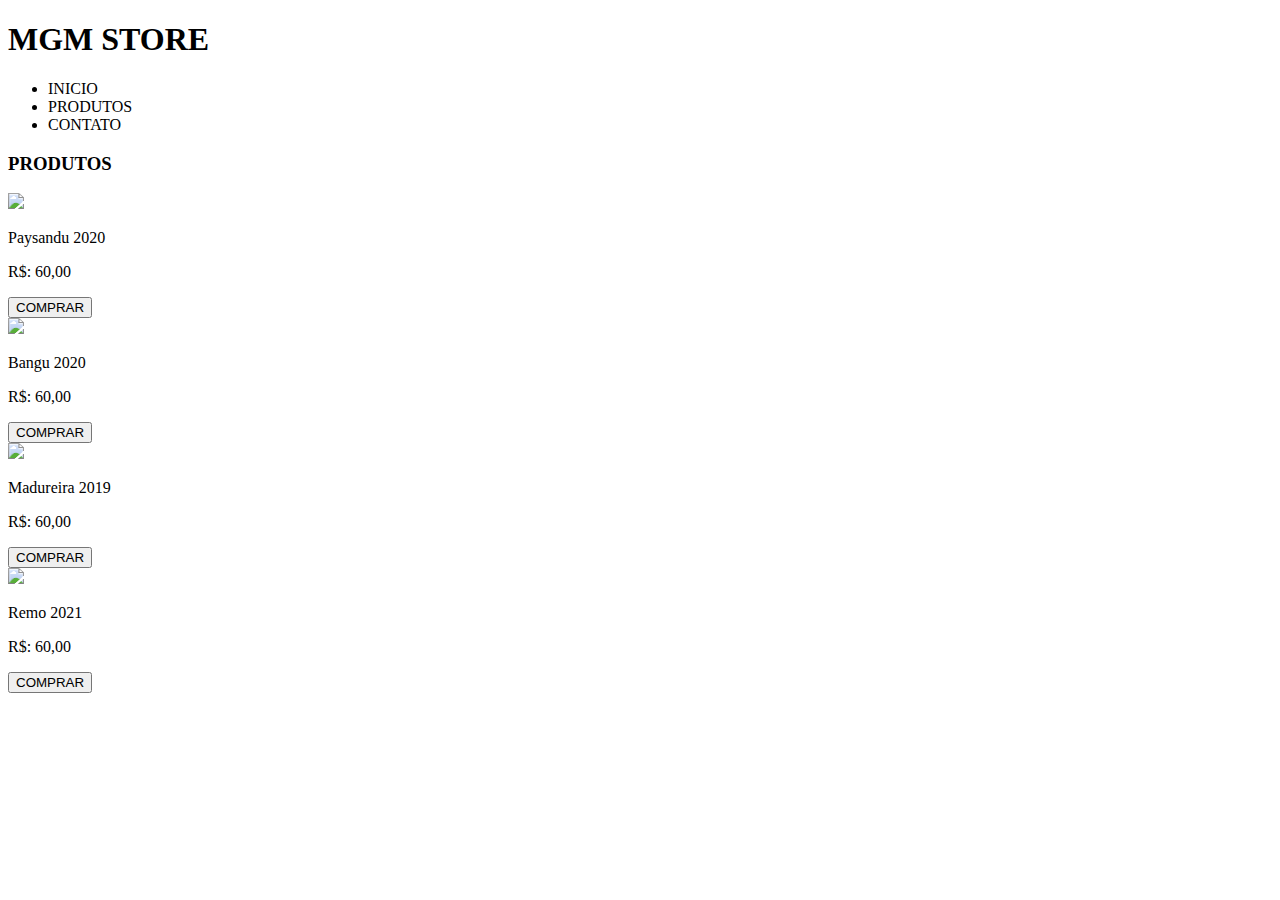
==== LojaVirtual/templates/index.html @ 26cd8efe "att" ====
<!DOCTYPE html>
<html lang="pt-br">
<head>
	<meta charset="UTF-8">
	<title>Document</title>
	<link rel="stylesheet" href="css/style.css" />
</head>
<body>

	<header class="header">
		<h1>MGM STORE</h1>

		<ul>
			<li>INICIO</li>
			<li>PRODUTOS</li>
			<li>CONTATO</li>
		</ul>

	</header>

	<main class="main">
		<h3>PRODUTOS</h3>

	<div class="content-cards">
		<div class="card">
			<img src ="imagens/paysandu.jpg" class="imagem-produto" />
			<p class="titulo">
				Paysandu 2020
			</p>
	
			<p class="valor">
				R$: 60,00
			</p>
			<button class="botao-comprar">COMPRAR</button>
	</div>
		<div class="card">
		<img src ="imagens/bangu.jpg" class="imagem-produto" />
		<p class="titulo">
			Bangu 2020
		</p>

		<p class="valor">
			R$: 60,00
		</p>
		<button class="botao-comprar">COMPRAR</button>
		</div>
		<div class="card">
			<img src ="imagens/madureira.jpg" class="imagem-produto" />
			<p class="titulo">
				Madureira 2019
			</p>
	
			<p class="valor">
				R$: 60,00
			</p>
			<button class="botao-comprar">COMPRAR</button>
			</div>
			<div class="card">
				<img src ="imagens/remo.jpg" class="imagem-produto" />
				<p class="titulo">
					Remo 2021
				</p>
		
				<p class="valor">
					R$: 60,00
				</p>
				<button class="botao-comprar">COMPRAR</button>
				</div>
	</main>

	</body>
	</html>
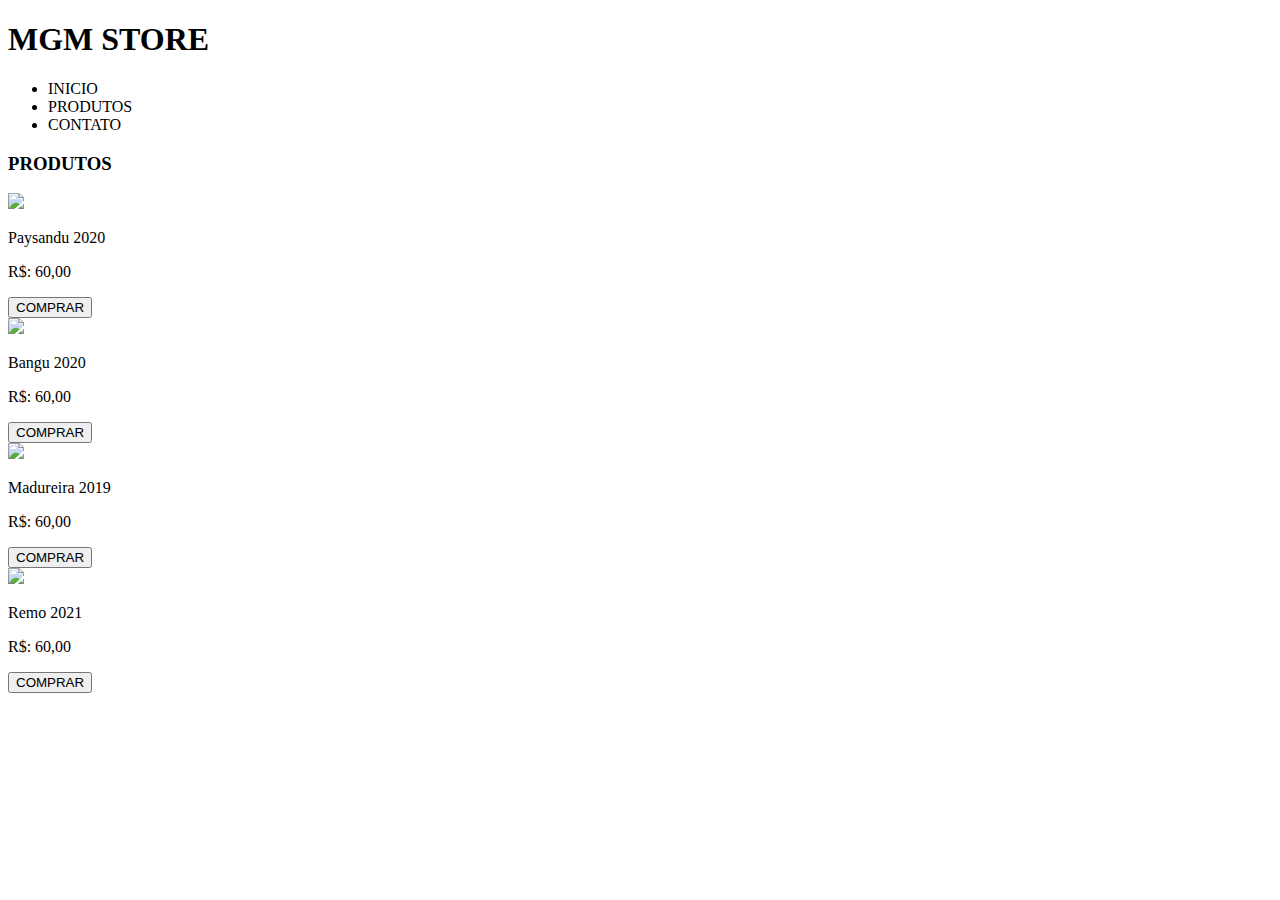
==== commit 2216a088: "statics/css" ====
--- a/LojaVirtual/templates/index.html
+++ b/LojaVirtual/templates/index.html
@@ -3,7 +3,7 @@
 <head>
 	<meta charset="UTF-8">
 	<title>Document</title>
-	<link rel="stylesheet" href="css/style.css" />
+	<link rel="stylesheet" href="/static/css/style.css" />
 </head>
 <body>
 
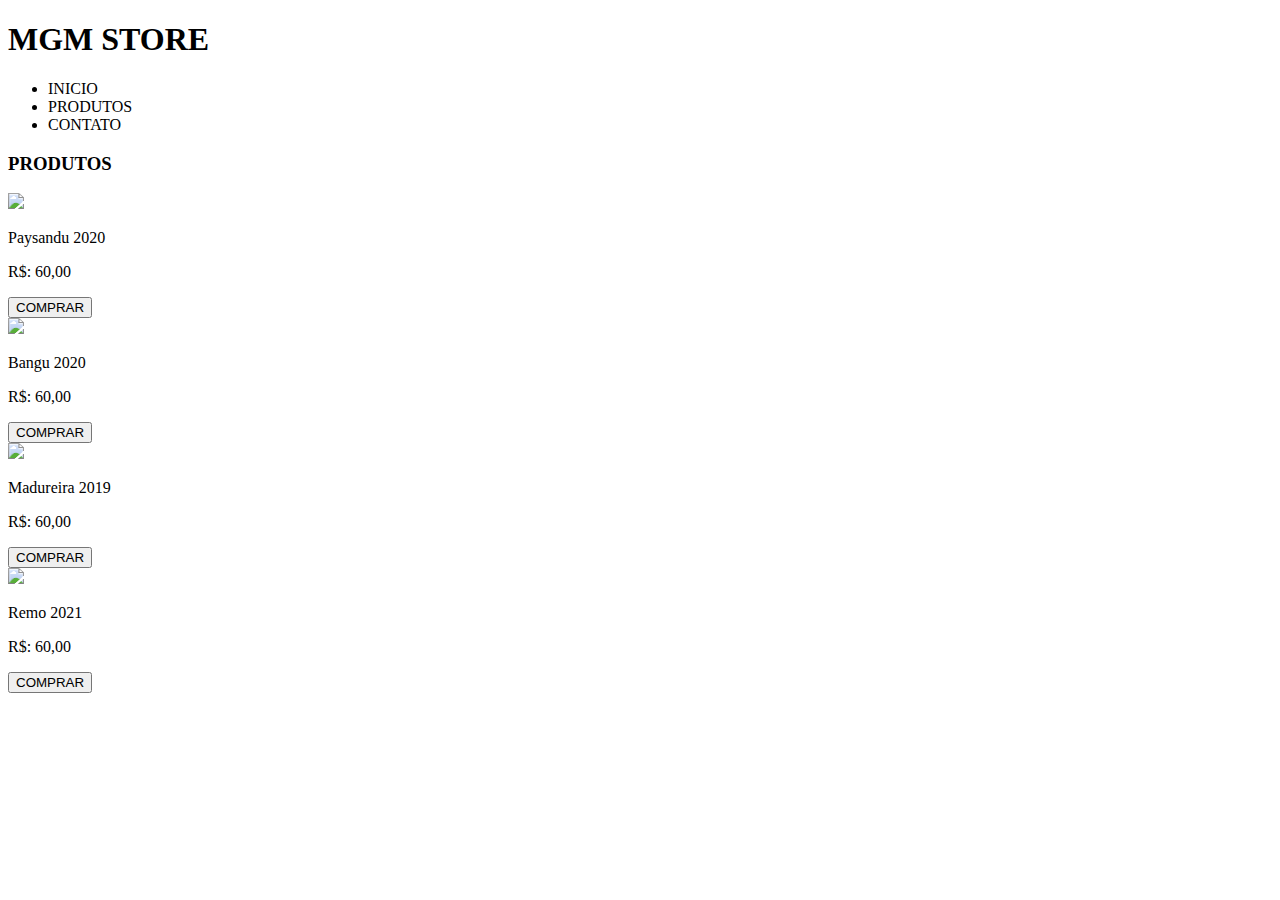
==== commit f4bb75d7: "imagens e pasta de produtos" ====
--- a/LojaVirtual/templates/index.html
+++ b/LojaVirtual/templates/index.html
@@ -23,7 +23,7 @@
 
 	<div class="content-cards">
 		<div class="card">
-			<img src ="imagens/paysandu.jpg" class="imagem-produto" />
+			<img src ="https://static.netshoes.com.br/produtos/camisa-lobo-paysandu-i-2022/08/J76-0221-008/J76-0221-008_zoom1.jpg?ts=1639761399" class="imagem-produto" />
 			<p class="titulo">
 				Paysandu 2020
 			</p>
@@ -34,7 +34,7 @@
 			<button class="botao-comprar">COMPRAR</button>
 	</div>
 		<div class="card">
-		<img src ="imagens/bangu.jpg" class="imagem-produto" />
+		<img src ="https://static.netshoes.com.br/produtos/camisa-liga-retro-bangu-1966/24/395-6150-024/395-6150-024_zoom1.jpg?ts=1647938988" class="imagem-produto" />
 		<p class="titulo">
 			Bangu 2020
 		</p>
@@ -45,7 +45,7 @@
 		<button class="botao-comprar">COMPRAR</button>
 		</div>
 		<div class="card">
-			<img src ="imagens/madureira.jpg" class="imagem-produto" />
+			<img src ="https://static.netshoes.com.br/produtos/camisa-icone-sports-madureira-i-2019/16/FTO-0029-016/FTO-0029-016_zoom1.jpg?ts=1616689464" class="imagem-produto" />
 			<p class="titulo">
 				Madureira 2019
 			</p>
@@ -56,7 +56,7 @@
 			<button class="botao-comprar">COMPRAR</button>
 			</div>
 			<div class="card">
-				<img src ="imagens/remo.jpg" class="imagem-produto" />
+				<img src ="https://static.kappabrasil.com.br/produtos/camisa-kappa-remo-supporter-2021-marinho/08/D24-3496-008/D24-3496-008_zoom1.jpg?ts=1628780590&ims=544x" class="imagem-produto" />
 				<p class="titulo">
 					Remo 2021
 				</p>
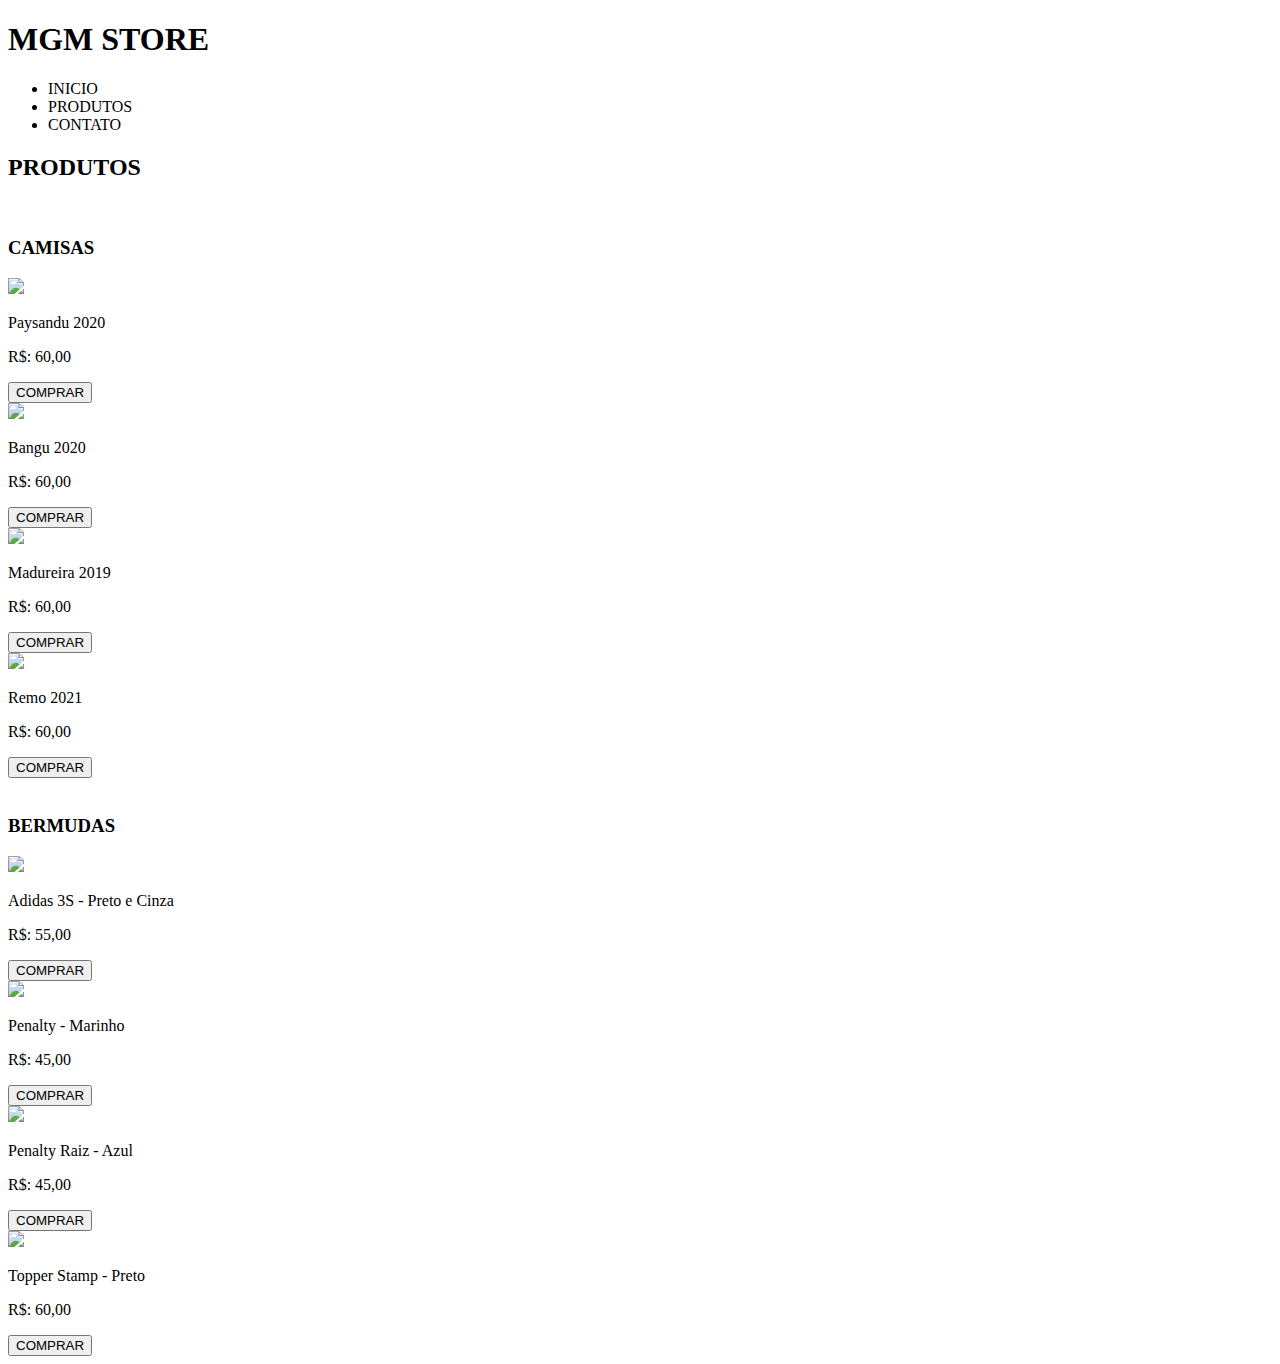
==== commit 67177b31: "bermudas" ====
--- a/LojaVirtual/templates/index.html
+++ b/LojaVirtual/templates/index.html
@@ -19,8 +19,9 @@
 	</header>
 
 	<main class="main">
-		<h3>PRODUTOS</h3>
-
+		<h2>PRODUTOS</h2>
+		<br>
+		<h3>CAMISAS</h3>
 	<div class="content-cards">
 		<div class="card">
 			<img src ="https://static.netshoes.com.br/produtos/camisa-lobo-paysandu-i-2022/08/J76-0221-008/J76-0221-008_zoom1.jpg?ts=1639761399" class="imagem-produto" />
@@ -66,6 +67,58 @@
 				</p>
 				<button class="botao-comprar">COMPRAR</button>
 				</div>
+			</div>
+
+				<br> 
+
+				<h3>BERMUDAS</h3>
+				<div class="content-cards">
+					<div class="card">
+						<img src ="https://static.netshoes.com.br/produtos/bermuda-adidas-3s-masculina/72/2FW-5437-172/2FW-5437-172_zoom1.jpg?ts=1620695400&ims=544x" class="imagem-produto" />
+						<p class="titulo">
+							Adidas 3S - Preto e Cinza
+						</p>
+				
+						<p class="valor">
+							R$: 55,00
+						</p>
+						<button class="botao-comprar">COMPRAR</button>
+				</div>
+					<div class="card">
+					<img src ="https://static.netshoes.com.br/produtos/bermuda-penalty-x-masculina/12/50D-0029-012/50D-0029-012_zoom1.jpg?ts=1637835565&?ims=544xhttps://static.netshoes.com.br/produtos/bermuda-penalty-x-masculina/12/50D-0029-012/50D-0029-012_zoom1.jpg?ts=1637835565&?ims=1088x" class="imagem-produto" />
+					<p class="titulo">
+						Penalty - Marinho
+					</p>
+			
+					<p class="valor">
+						R$: 45,00
+					</p>
+					<button class="botao-comprar">COMPRAR</button>
+					</div>
+					<div class="card">
+						<img src ="https://static.netshoes.com.br/produtos/bermuda-penalty-raiz/08/D23-4401-008/D23-4401-008_zoom1.jpg?ims=544x" class="imagem-produto" />
+						<p class="titulo">
+							Penalty Raiz - Azul
+						</p>
+				
+						<p class="valor">
+							R$: 45,00
+						</p>
+						<button class="botao-comprar">COMPRAR</button>
+						</div>
+						<div class="card">
+							<img src ="https://static.netshoes.com.br/produtos/bermuda-topper-stamp-logo-masculina/06/D30-4232-006/D30-4232-006_zoom1.jpg?ts=1633096192&ims=544x" class="imagem-produto" />
+							<p class="titulo">
+								Topper Stamp - Preto
+							</p>
+					
+							<p class="valor">
+								R$: 60,00
+							</p>
+							<button class="botao-comprar">COMPRAR</button>
+							</div>
+					</div>
+
 	</main>
 
 	</body>
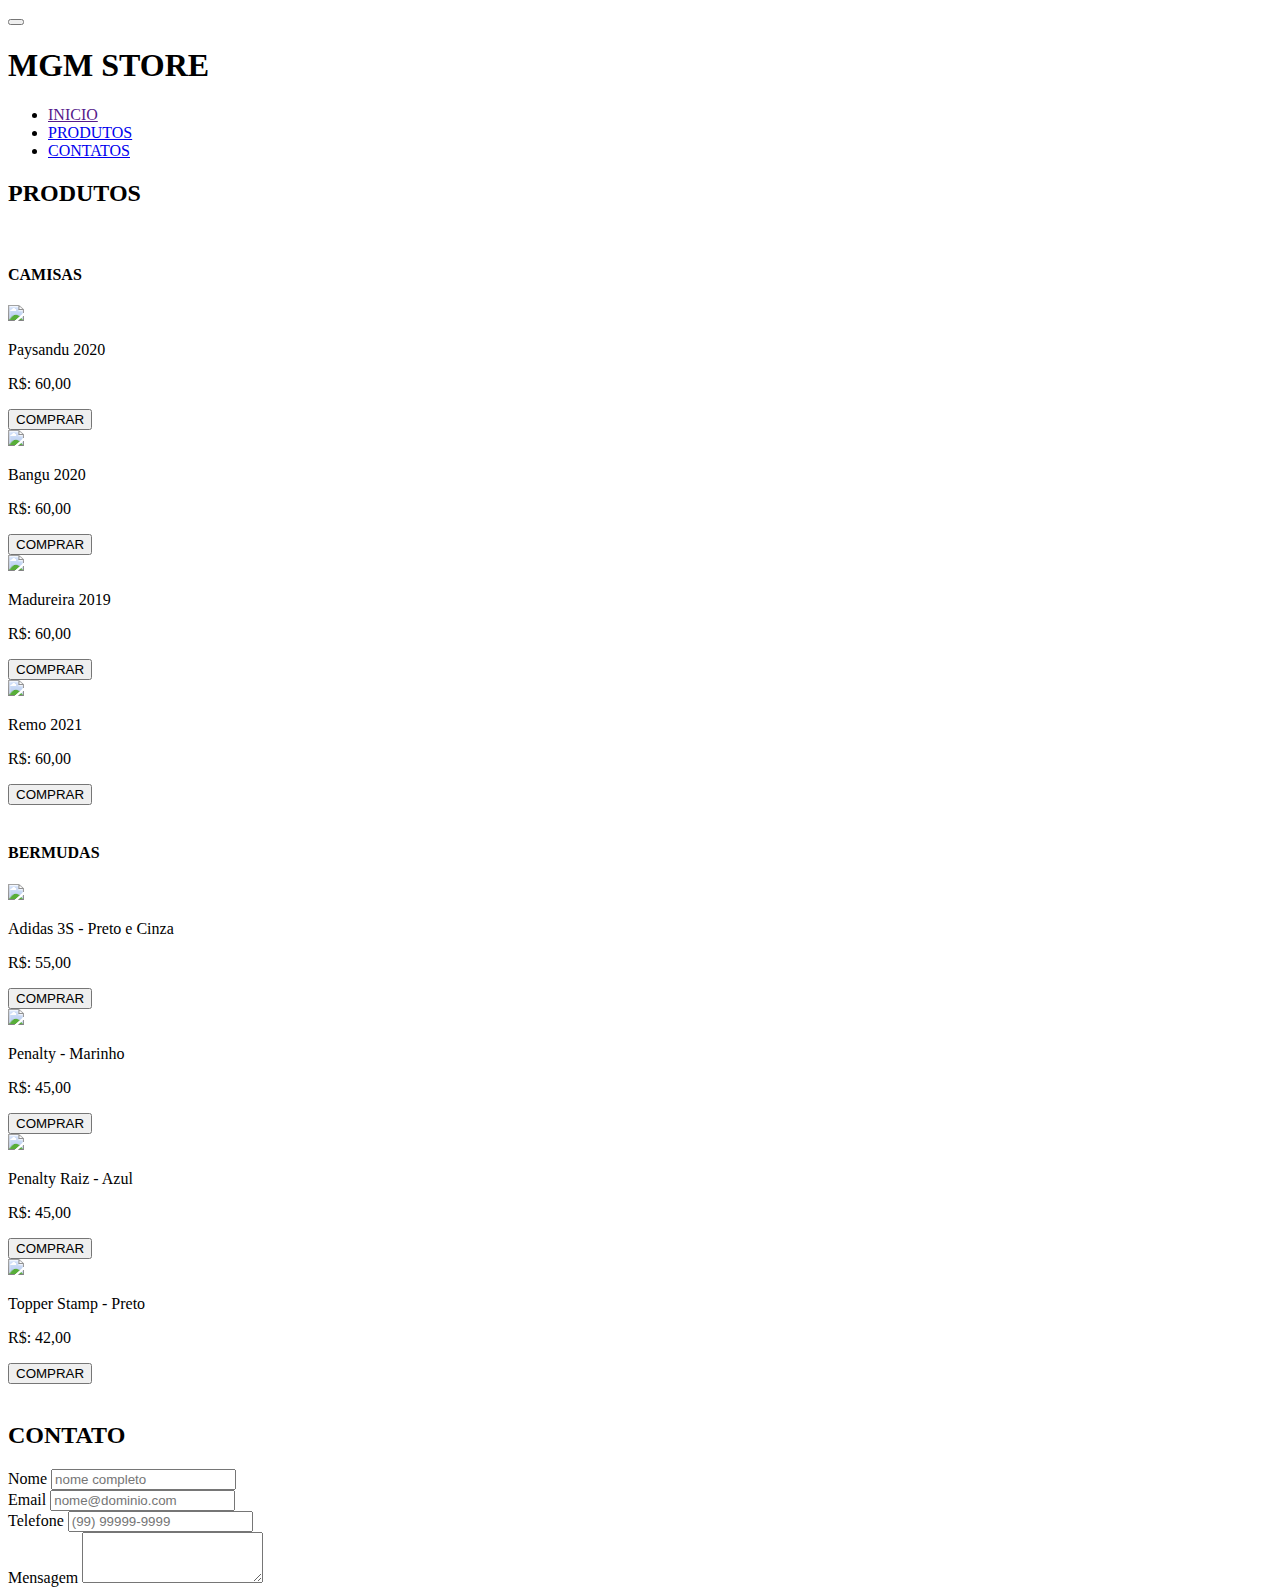
==== commit 19e456f9: "adicionei bootstrap, navbar e contatos" ====
--- a/LojaVirtual/templates/index.html
+++ b/LojaVirtual/templates/index.html
@@ -2,26 +2,46 @@
 <html lang="pt-br">
 <head>
 	<meta charset="UTF-8">
-	<title>Document</title>
+	<title>MGM STORE</title>
+	<meta name="viewport" content="width=device-width, initial-scale=1">
+    <link href="https://cdn.jsdelivr.net/npm/bootstrap@5.1.3/dist/css/bootstrap.min.css" rel="stylesheet" integrity="sha384-1BmE4kWBq78iYhFldvKuhfTAU6auU8tT94WrHftjDbrCEXSU1oBoqyl2QvZ6jIW3" crossorigin="anonymous">
 	<link rel="stylesheet" href="/static/css/style.css" />
 </head>
 <body>
 
-	<header class="header">
-		<h1>MGM STORE</h1>
+	<div class="allnavbar">
+    <nav class="navbar navbar-expand-lg navbar-light bg-light">
+        <div class="container-fluid">
+          <button class="navbar-toggler" type="button" data-bs-toggle="collapse" data-bs-target="#navbarSupportedContent" aria-controls="navbarSupportedContent" aria-expanded="false" aria-label="Toggle navigation">
+            <span class="navbar-toggler-icon"></span>
+          </button>
+		  <h1>MGM STORE</h1>
+          <div class="collapse navbar-collapse" id="navbarSupportedContent">
+            <ul class="navbar-nav me-auto mb-2 mb-lg-0">
+              <li class="nav-item">
+                <a class="nav-link active" aria-current="page" href="">INICIO</a>
+              </li>
+              
+              <li class="nav-item">
+                <a class="nav-link" href="#produtos">PRODUTOS</a>
+              </li>
 
-		<ul>
-			<li>INICIO</li>
-			<li>PRODUTOS</li>
-			<li>CONTATO</li>
-		</ul>
+              <li class="nav-item">
+                <a class="nav-link" href="#contatos">CONTATOS</a>
+              </li> 
 
-	</header>
+            </ul>
+          </div>
+        </div>
+      </nav>
+	</div>
+
+
 
 	<main class="main">
-		<h2>PRODUTOS</h2>
+		<h2 id="produtos">PRODUTOS</h2>
 		<br>
-		<h3>CAMISAS</h3>
+		<h4>CAMISAS</h4>
 	<div class="content-cards">
 		<div class="card">
 			<img src ="https://static.netshoes.com.br/produtos/camisa-lobo-paysandu-i-2022/08/J76-0221-008/J76-0221-008_zoom1.jpg?ts=1639761399" class="imagem-produto" />
@@ -71,7 +91,7 @@
 
 				<br> 
 
-				<h3>BERMUDAS</h3>
+				<h4>BERMUDAS</h4>
 				<div class="content-cards">
 					<div class="card">
 						<img src ="https://static.netshoes.com.br/produtos/bermuda-adidas-3s-masculina/72/2FW-5437-172/2FW-5437-172_zoom1.jpg?ts=1620695400&ims=544x" class="imagem-produto" />
@@ -113,13 +133,38 @@
 							</p>
 					
 							<p class="valor">
-								R$: 60,00
+								R$: 42,00
 							</p>
 							<button class="botao-comprar">COMPRAR</button>
 							</div>
 					</div>
 
+					<br>
+
+					<div class="col-md-12">
+						<h2 id="contatos">CONTATO</h2>
+						<div class="mb-3">
+							<label for="exampleFormControlInput1" class="form-label">Nome</label>
+							<input type="email" class="form-control" id="exampleFormControlInput1" placeholder="nome completo">
+						  </div>
+						  <div class="mb-3">
+							<label for="exampleFormControlInput1" class="form-label">Email</label>
+							<input type="email" class="form-control" id="exampleFormControlInput1" placeholder="nome@dominio.com">
+						  </div>
+						  <div class="mb-3">
+							<label for="exampleFormControlInput1" class="form-label">Telefone</label>
+							<input type="email" class="form-control" id="exampleFormControlInput1" placeholder="(99) 99999-9999">
+						  </div>
+			
+						  <div class="mb-3">
+							<label for="exampleFormControlTextarea1" class="form-label">Mensagem</label>
+							<textarea class="form-control" id="exampleFormControlTextarea1" rows="3"></textarea>
+						  </div>
+
+
 	</main>
-
+	<script src="https://cdn.jsdelivr.net/npm/bootstrap@5.1.3/dist/js/bootstrap.bundle.min.js" integrity="sha384-ka7Sk0Gln4gmtz2MlQnikT1wXgYsOg+OMhuP+IlRH9sENBO0LRn5q+8nbTov4+1p" crossorigin="anonymous"></script>
+	<script src="https://cdn.jsdelivr.net/npm/@popperjs/core@2.10.2/dist/umd/popper.min.js" integrity="sha384-7+zCNj/IqJ95wo16oMtfsKbZ9ccEh31eOz1HGyDuCQ6wgnyJNSYdrPa03rtR1zdB" crossorigin="anonymous"></script>
+    <script src="https://cdn.jsdelivr.net/npm/bootstrap@5.1.3/dist/js/bootstrap.min.js" integrity="sha384-QJHtvGhmr9XOIpI6YVutG+2QOK9T+ZnN4kzFN1RtK3zEFEIsxhlmWl5/YESvpZ13" crossorigin="anonymous"></script>
 	</body>
 	</html>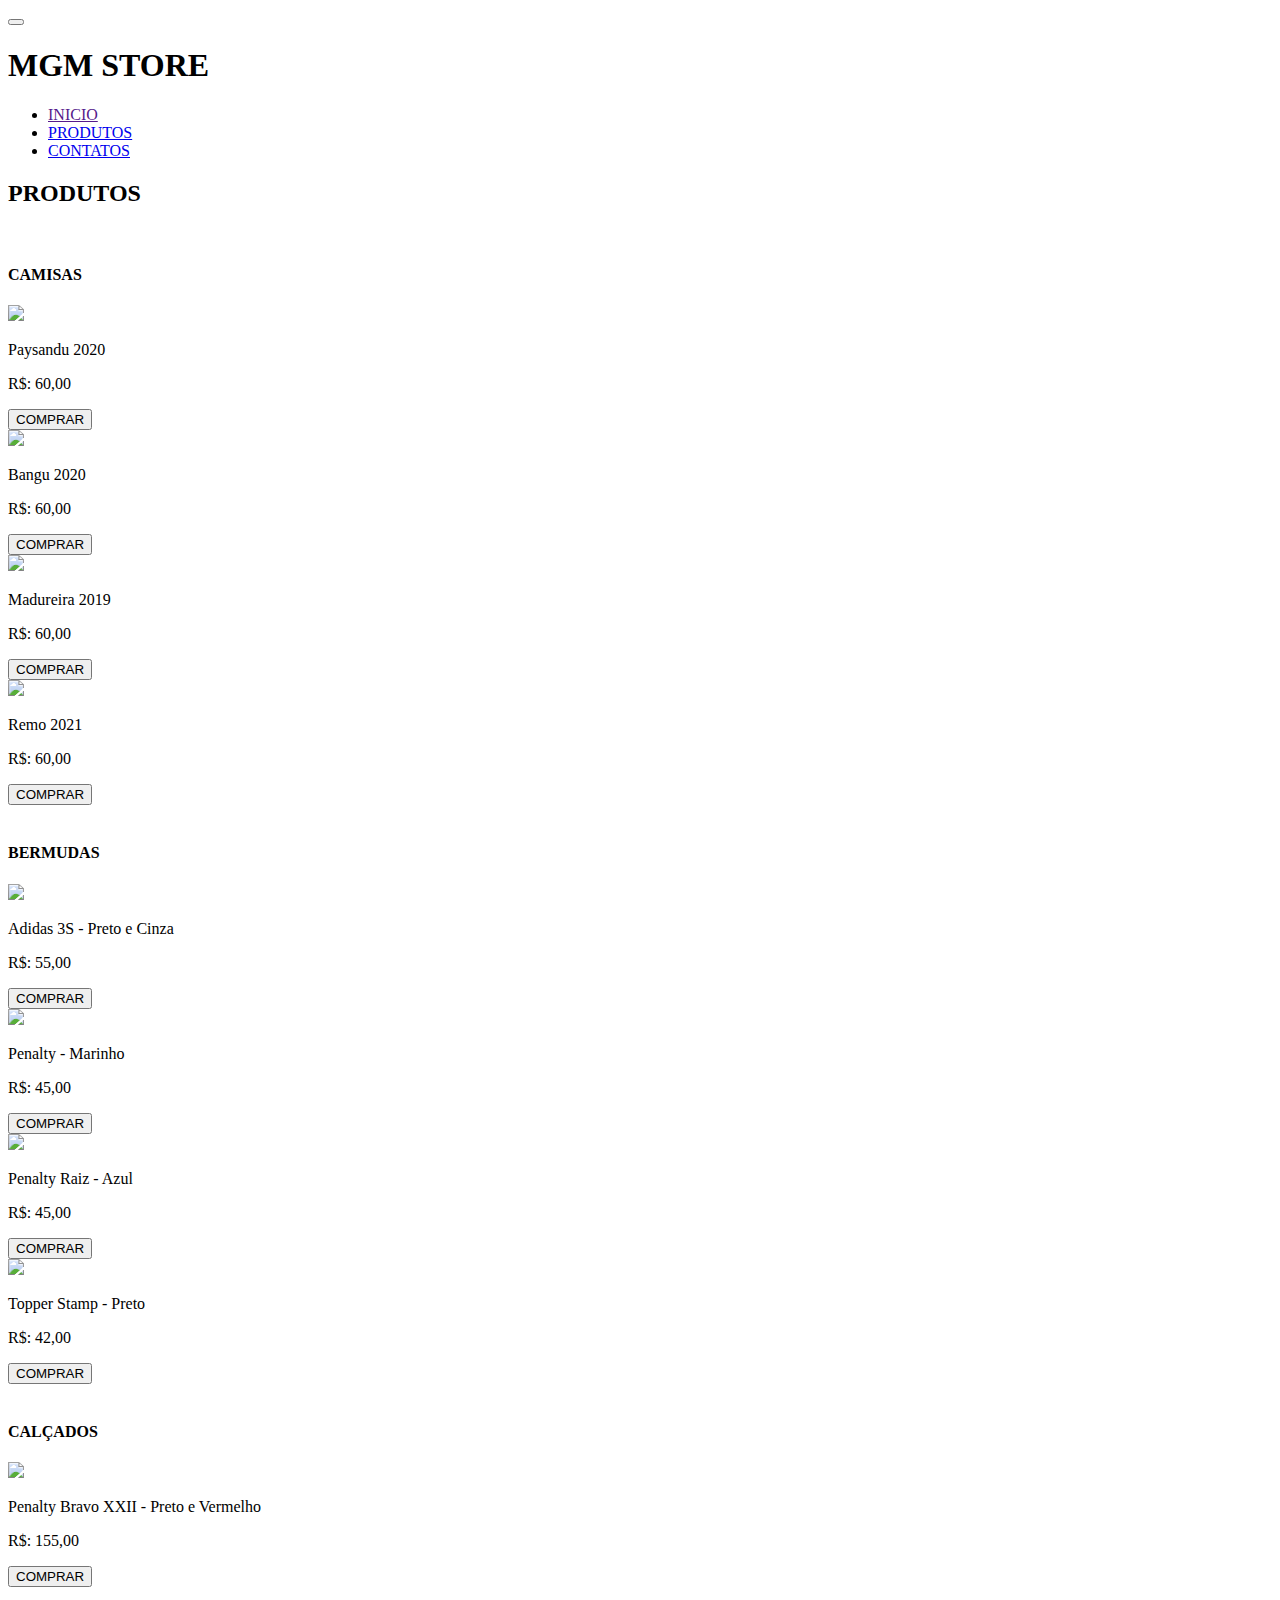
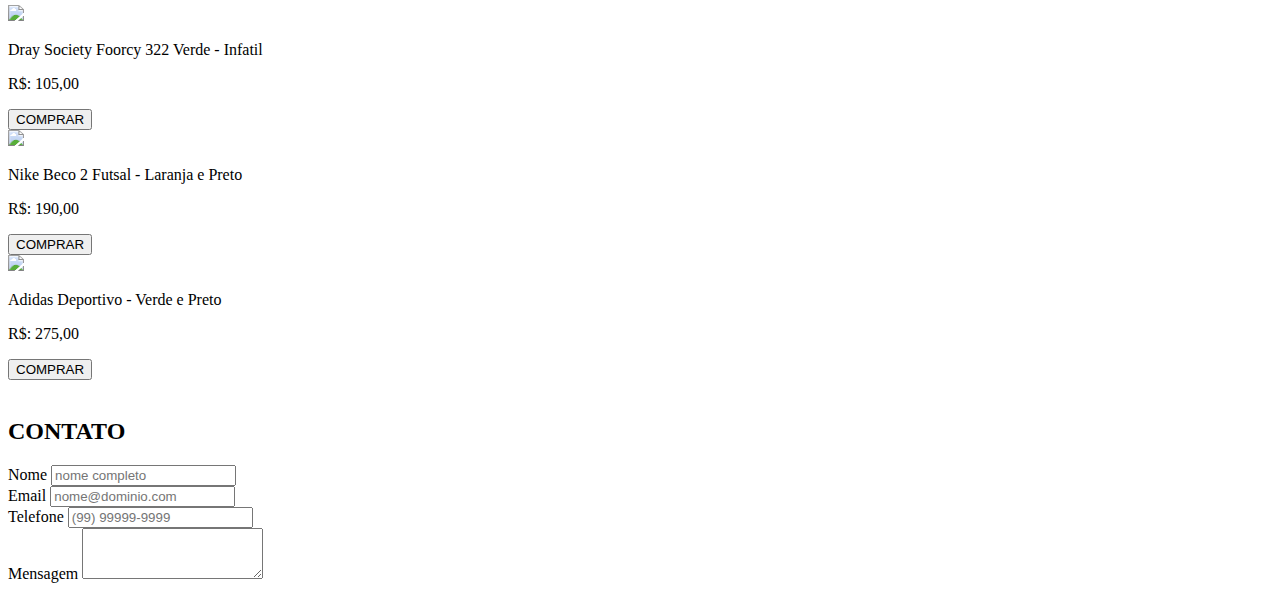
==== commit 30e46ede: "adicionei a parte de calçados" ====
--- a/LojaVirtual/templates/index.html
+++ b/LojaVirtual/templates/index.html
@@ -137,6 +137,61 @@
 							</p>
 							<button class="botao-comprar">COMPRAR</button>
 							</div>
+
+								<br>
+
+					<h4>CALÇADOS</h4>
+                    <div class="content-cards">
+                        <div class="card">
+                            <img src ="https://static.netshoes.com.br/produtos/chuteira-futsal-penalty-bravo-xxii/02/50D-1010-002/50D-1010-002_zoom1.jpg?ts=1651677509&ims=544x" class="imagem-produto" />
+                            <p class="titulo">
+                                Penalty Bravo XXII - Preto e Vermelho
+                            </p>
+                    
+                            <p class="valor">
+                                R$: 155,00
+                            </p>
+                            <button class="botao-comprar">COMPRAR</button>
+                    </div>
+
+                        <br>
+
+                        <div class="card">
+                        <img src ="https://static.netshoes.com.br/produtos/chuteira-dray-society-foorcy-322-verde-agua-infantil-36-agua/60/K84-3501-060/K84-3501-060_zoom1.jpg?ts=1655136405&ims=544x" class="imagem-produto" />
+                        <p class="titulo">
+                            Dray Society Foorcy 322 Verde - Infatil
+                        </p>
+                
+                        <p class="valor">
+                            R$: 105,00
+                        </p>
+                        <button class="botao-comprar">COMPRAR</button>
+                        </div>
+                        <div class="card">
+                            <img src ="https://static.netshoes.com.br/produtos/chuteira-futsal-nike-beco-2-futsal/42/004-5830-042/004-5830-042_zoom1.jpg?ts=1637857658&ims=544x" class="imagem-produto" />
+                            <p class="titulo">
+                                Nike Beco 2 Futsal - Laranja e Preto
+                            </p>
+                    
+                            <p class="valor">
+                                R$: 190,00
+                            </p>
+                            <button class="botao-comprar">COMPRAR</button>
+                            </div>
+                            <div class="card">
+                                <img src ="https://static.netshoes.com.br/produtos/chuteira-futsal-adidas-deportivo/26/NQQ-7419-026/NQQ-7419-026_zoom2.jpg?ts=1617206665&?ims=544xhttps://static.netshoes.com.br/produtos/chuteira-futsal-adidas-deportivo/26/NQQ-7419-026/NQQ-7419-026_zoom2.jpg?ts=1617206665&?ims=1088x" class="imagem-produto" />
+                                <p class="titulo">
+                                    Adidas Deportivo - Verde e Preto
+                                </p>
+                        
+                                <p class="valor">
+                                    R$: 275,00
+                                </p>
+                                <button class="botao-comprar">COMPRAR</button>
+                                </div>
+                        </div>
+
+
 					</div>
 
 					<br>
